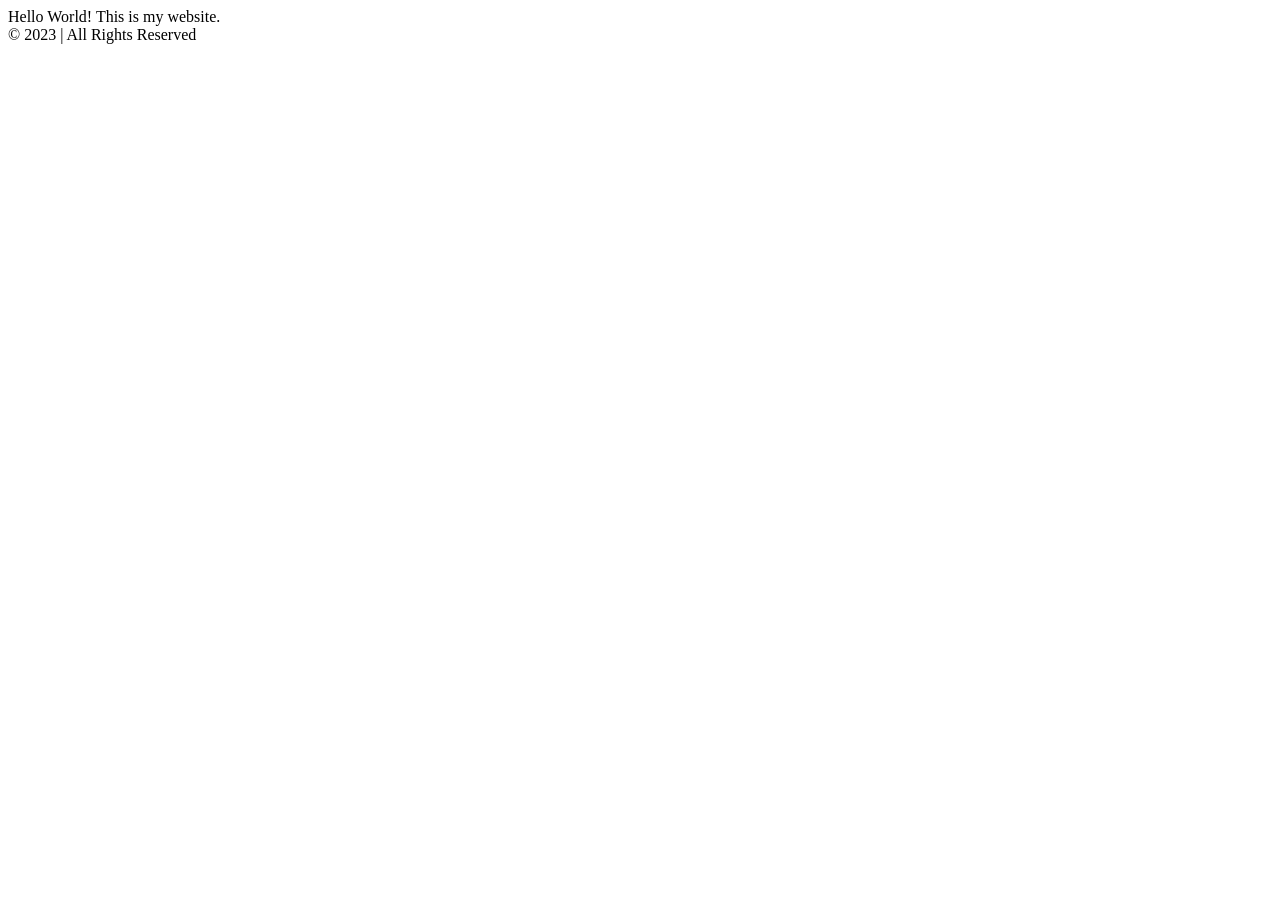
==== index.html @ 290ac10a "feat: add nav and footer tags to all html pages" ====
<!DOCTYPE html>
<html>
<head>
    <title> Olivia's Website </title>
</head>
<body>
    <nav> </nav>
    <main>
        Hello World! This is my website.
    </main>
    <footer> © 2023 <Olivia's Website> | All Rights Reserved </footer>
</body>
</html>
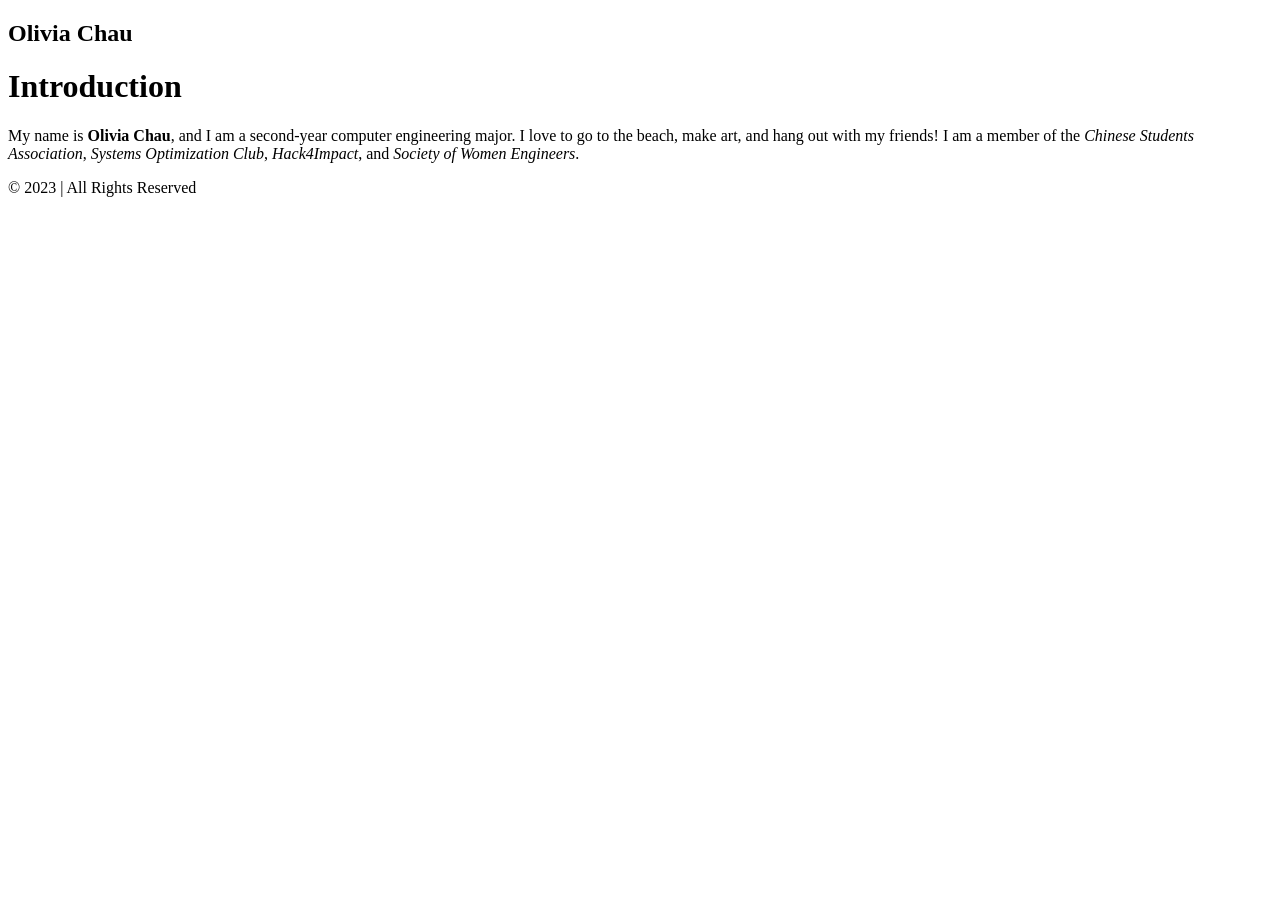
==== commit 39bb2f66: "feat: add content to index.html" ====
--- a/index.html
+++ b/index.html
@@ -4,10 +4,21 @@
     <title> Olivia's Website </title>
 </head>
 <body>
-    <nav> </nav>
+    <nav class = "navbar">
+        <h1 class = "logo"> Olivia Chau </h1>
+    </nav>
     <main>
-        Hello World! This is my website.
+        <h1 class = "index-title"> Introduction </h1>
+        <div class = "about">
+            <div class = "about-image"></div>
+            <div class = "about-text">
+                <p> My name is <strong>Olivia Chau</strong>, and I am a second-year computer engineering 
+                major. I love to go to the beach, make art, and hang out with my friends! I am a member of 
+                the <em>Chinese Students Association</em>, <em>Systems Optimization Club</em>, 
+                <em>Hack4Impact</em>, and <em>Society of Women Engineers</em>.</p>
+            </div>
+        </div>
     </main>
-    <footer> © 2023 <Olivia's Website> | All Rights Reserved </footer>
+    <footer class = "footer"> © 2023 <Olivia's Website> | All Rights Reserved </footer>
 </body>
 </html>
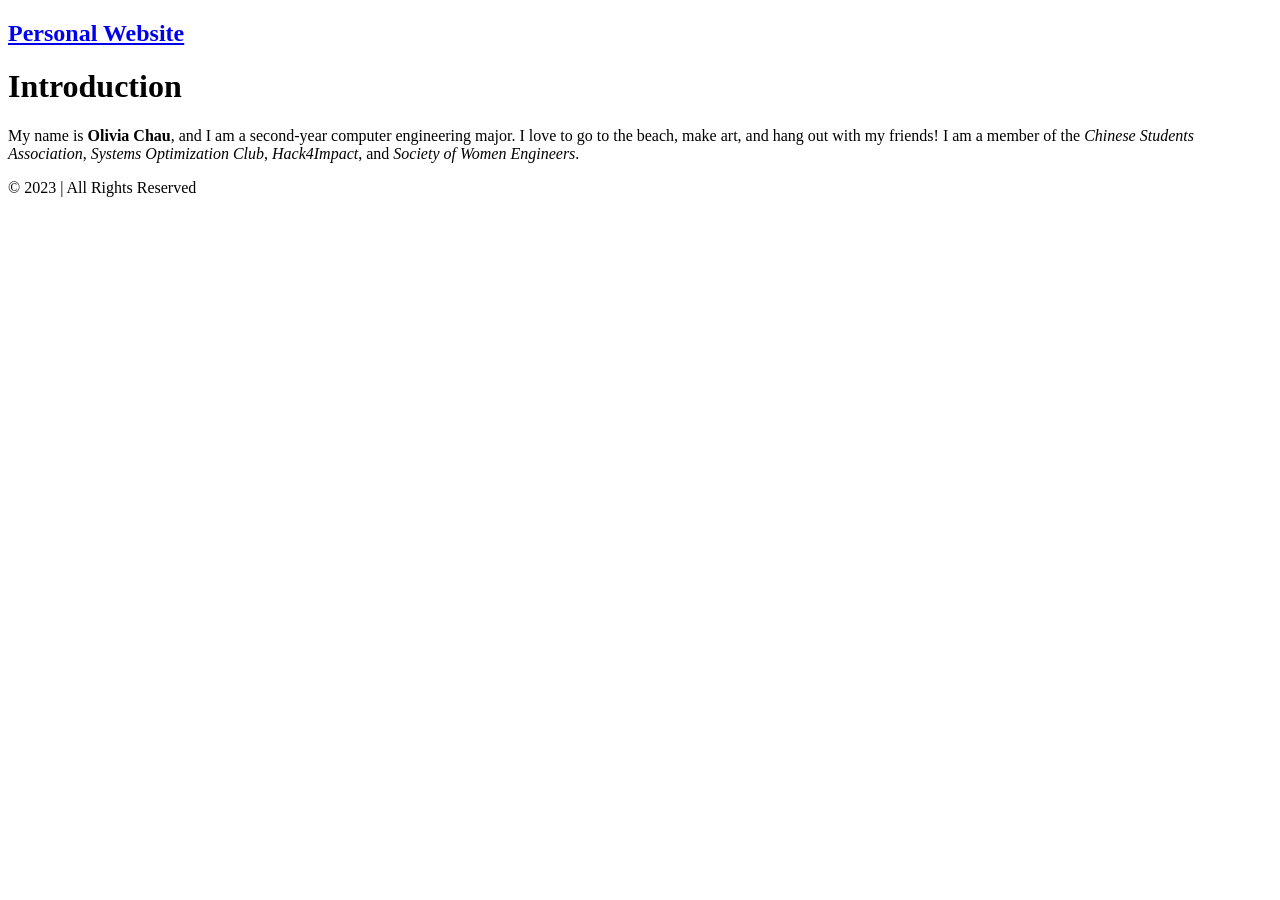
==== commit 1b891895: "feat: add logo to html pages" ====
--- a/index.html
+++ b/index.html
@@ -5,7 +5,9 @@
 </head>
 <body>
     <nav class = "navbar">
-        <h1 class = "logo"> Olivia Chau </h1>
+        <h1 class = "logo">
+            <a href="index.html"> Personal Website </a>
+        </h1>
     </nav>
     <main>
         <h1 class = "index-title"> Introduction </h1>
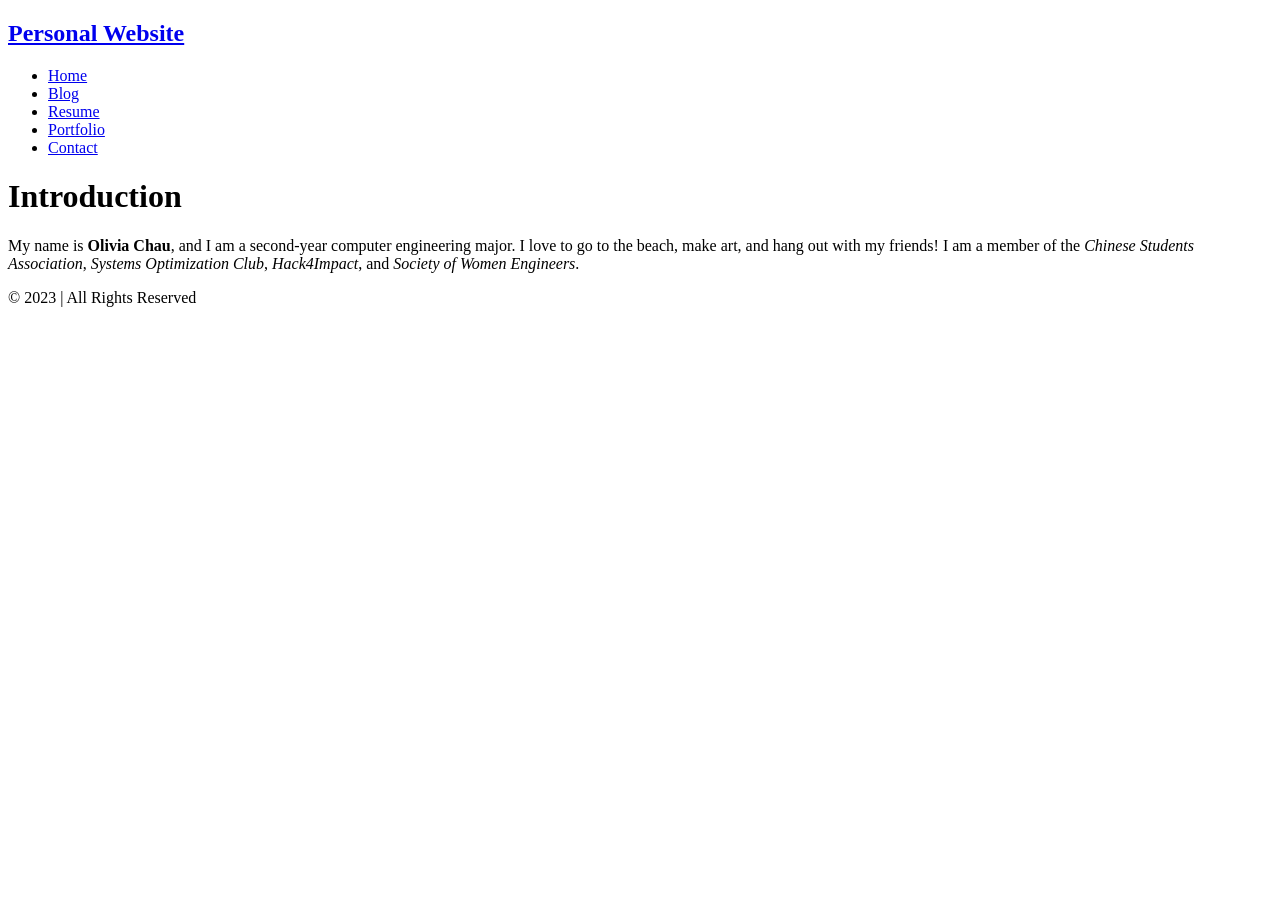
==== commit f55740b5: "feat: update logo on all html pages" ====
--- a/index.html
+++ b/index.html
@@ -8,6 +8,13 @@
         <h1 class = "logo">
             <a href="index.html"> Personal Website </a>
         </h1>
+        <ul class = "navlist">
+            <li><a href = "index.html"> Home </a></li>
+            <li><a href = "blog.html"> Blog </a></li>
+            <li><a href = "resume.html"> Resume </a></li>
+            <li><a href = "portfolio.html"> Portfolio </a></li>
+            <li><a href = "contact.html"> Contact </a></li>
+        </ul>
     </nav>
     <main>
         <h1 class = "index-title"> Introduction </h1>
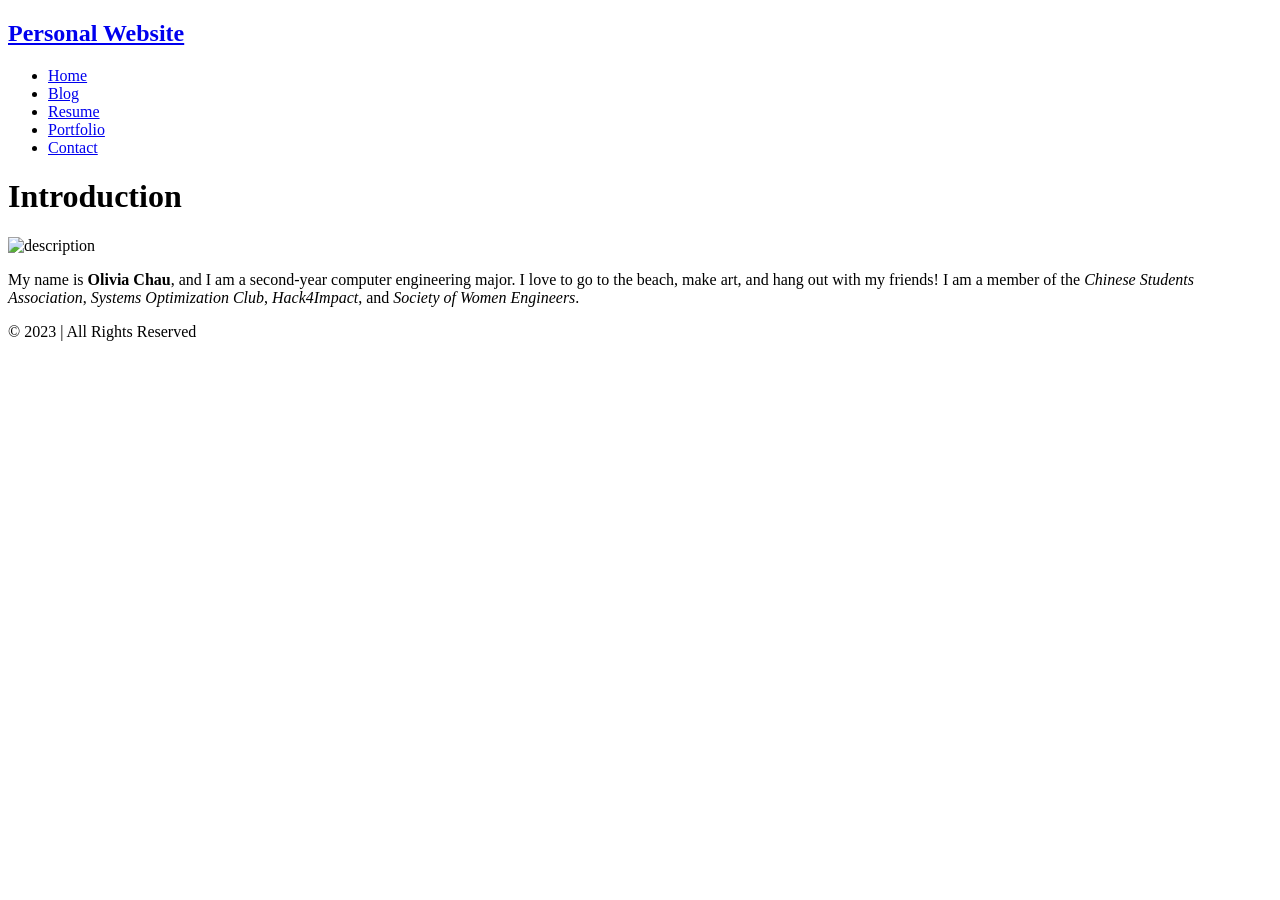
==== commit 6135e52d: "feat: add image placeholder to index.html" ====
--- a/index.html
+++ b/index.html
@@ -19,7 +19,9 @@
     <main>
         <h1 class = "index-title"> Introduction </h1>
         <div class = "about">
-            <div class = "about-image"></div>
+            <div class = "about-image">
+                <img src = "" alt = "description">
+            </div>
             <div class = "about-text">
                 <p> My name is <strong>Olivia Chau</strong>, and I am a second-year computer engineering 
                 major. I love to go to the beach, make art, and hang out with my friends! I am a member of 
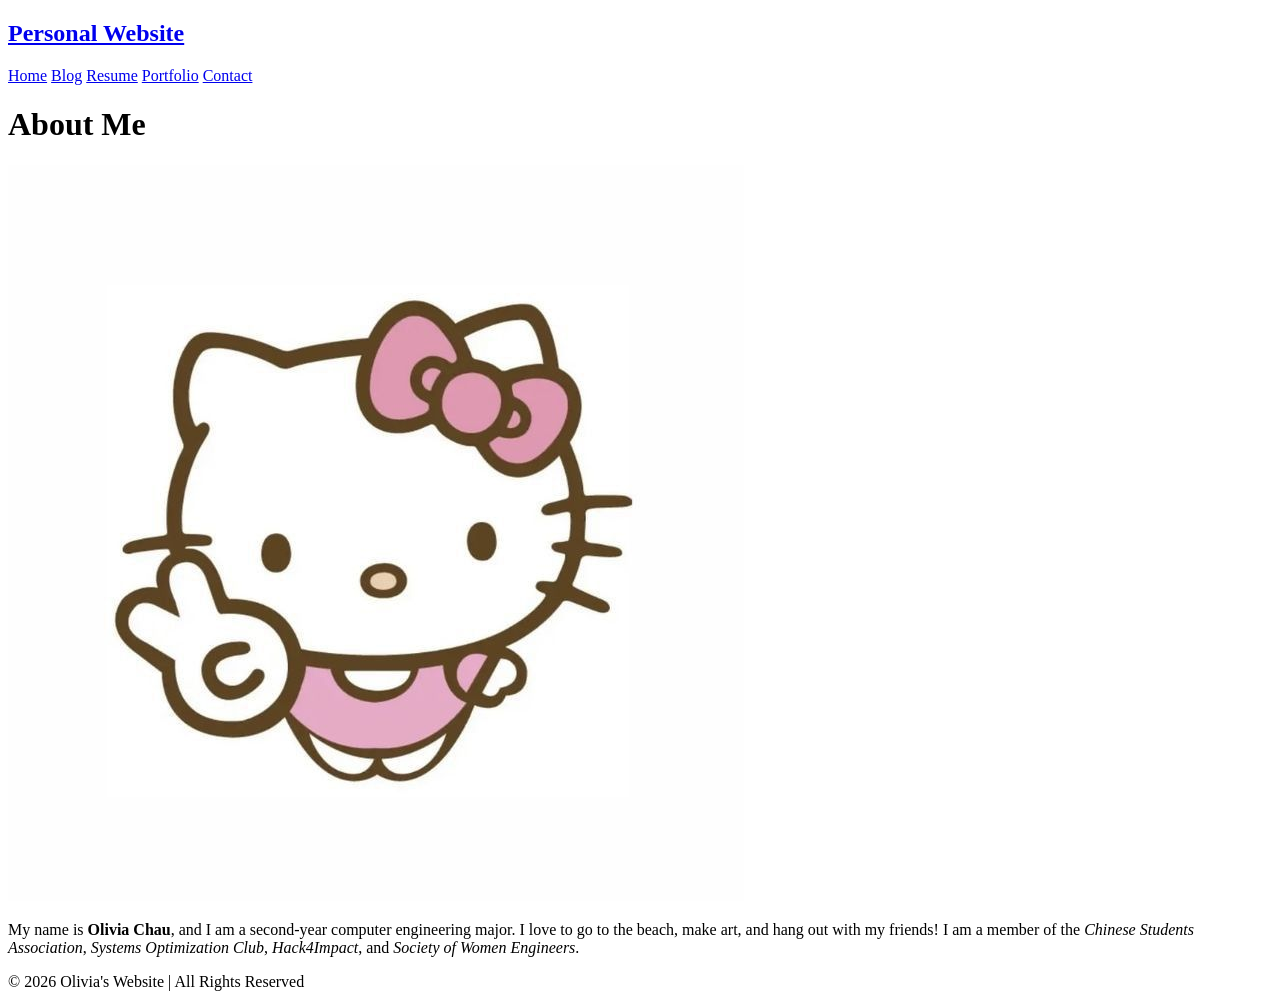
==== commit b1d03a8e: "fix: navbar and footer" ====
--- a/index.html
+++ b/index.html
@@ -1,26 +1,27 @@
 <!DOCTYPE html>
-<html>
+<html lang = "en">
 <head>
     <title> Olivia's Website </title>
+    <link rel = "stylesheet" href = "styles.css"/>
 </head>
 <body>
     <nav class = "navbar">
         <h1 class = "logo">
             <a href="index.html"> Personal Website </a>
         </h1>
-        <ul class = "navlist">
-            <li><a href = "index.html"> Home </a></li>
-            <li><a href = "blog.html"> Blog </a></li>
-            <li><a href = "resume.html"> Resume </a></li>
-            <li><a href = "portfolio.html"> Portfolio </a></li>
-            <li><a href = "contact.html"> Contact </a></li>
-        </ul>
+        <p class = "navlist">
+            <a href = "index.html"> Home</a>
+            <a href = "blog.html"> Blog</a>
+            <a href = "resume.html"> Resume</a>
+            <a href = "portfolio.html"> Portfolio</a>
+            <a href = "contact.html"> Contact</a>
+        </p>
     </nav>
     <main>
-        <h1 class = "index-title"> Introduction </h1>
+        <h1 class = "page-title"> About Me </h1>
         <div class = "about">
             <div class = "about-image">
-                <img src = "" alt = "description">
+                <img src = "hello kitty.jpg">
             </div>
             <div class = "about-text">
                 <p> My name is <strong>Olivia Chau</strong>, and I am a second-year computer engineering 
@@ -30,6 +31,6 @@
             </div>
         </div>
     </main>
-    <footer class = "footer"> © 2023 <Olivia's Website> | All Rights Reserved </footer>
+    <footer class = "footer"> © 2026 Olivia's Website | All Rights Reserved </footer>
 </body>
 </html>
